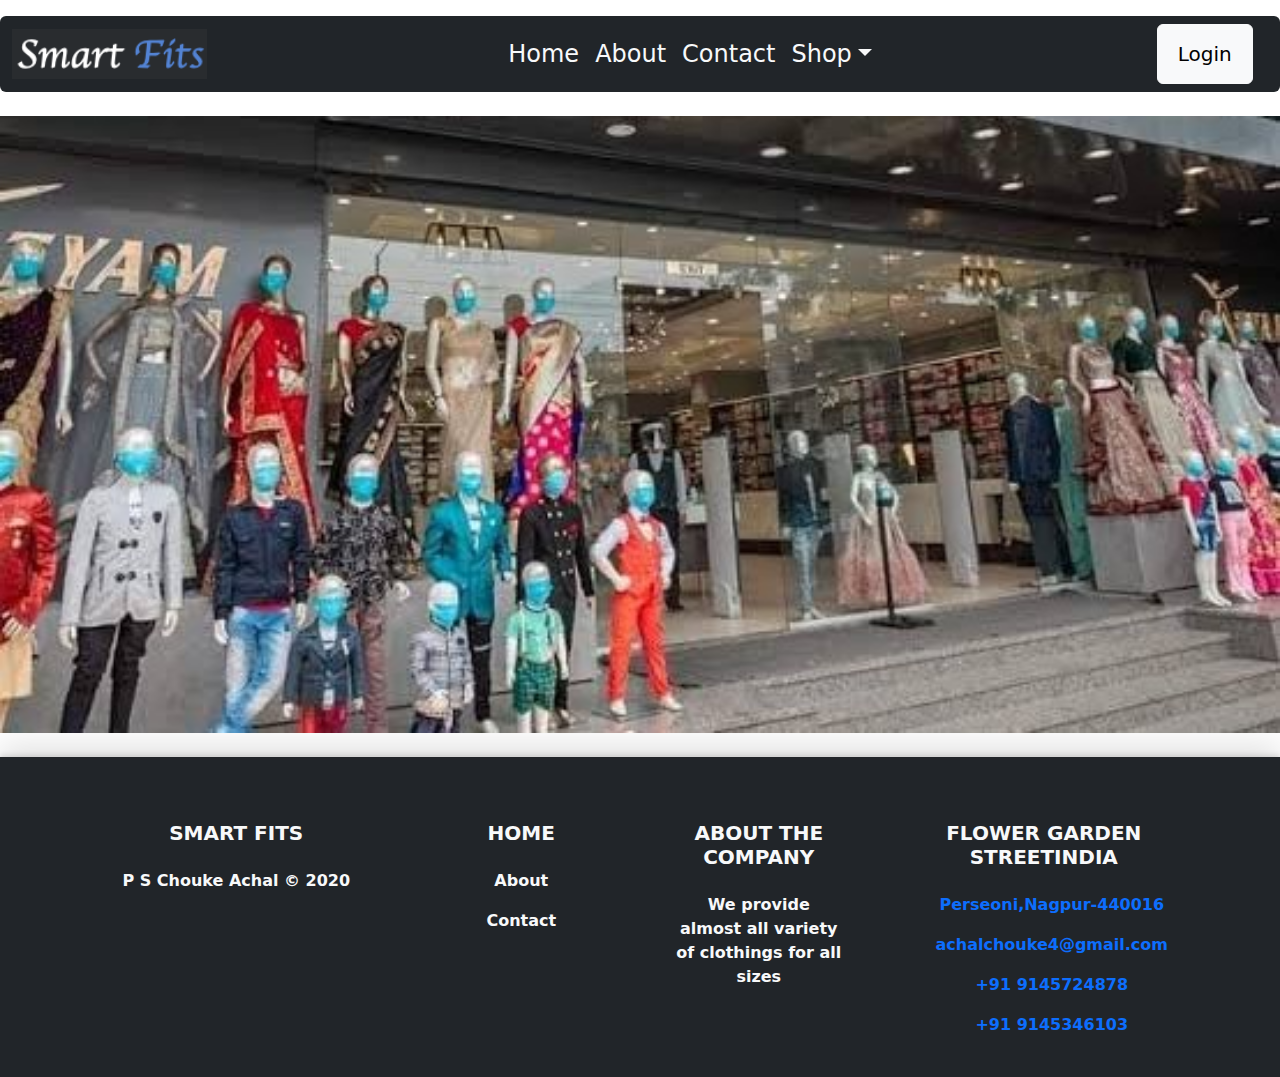
==== index.html @ 615e0267 "first commit" ====
<!DOCTYPE html>
<html lang="en">
<head>
    <meta charset="UTF-8">
    <meta name="viewport" content="width=device-width, initial-scale=1.0">
    <title>Smart Fits</title>
</head>
<link href="https://cdn.jsdelivr.net/npm/bootstrap@5.3.3/dist/css/bootstrap.min.css" rel="stylesheet" 
integrity="sha384-QWTKZyjpPEjISv5WaRU9OFeRpok6YctnYmDr5pNlyT2bRjXh0JMhjY6hW+ALEwIH" crossorigin="anonymous">

<link rel="stylesheet" href="./css/index.css"/>

<body>

      <!-- Navigation Bar -->

  <nav class="navbar navbar-expand-lg bg-dark rounded  mx-4 mt-3 mx-auto">
    <div class="container-fluid">
      <a class="navbar-brand" href="#"><img class="logo" src="./images/logo.png" alt="" height="50px"></a>
      <button class="navbar-toggler" type="button" data-bs-toggle="collapse" data-bs-target="#navbarSupportedContent"
        aria-controls="navbarSupportedContent" aria-expanded="false" aria-label="Toggle navigation">
        <span class="navbar-toggler-icon"></span>
      </button>
      <div class="collapse navbar-collapse" id="navbarSupportedContent">
        <div><img src="./" height="100" alt=""></div>
        <ul class="navbar-nav ms-auto mb-2 mb-lg-0">
          <li class="nav-item">
            <a class="nav-link text-light active fs-4" aria-current="page" href="./index.html">Home</a>
          </li>

          <li class="nav-item">
            <a class="nav-link text-light active fs-4" href="./pages/about.html">About</a>
          </li><br/>
          <li class="nav-item">
            <a class="nav-link text-light active fs-4" href="./pages/contact.html">Contact </a>
          </li>

         

          <li class="nav-item dropdown">
            <a class="nav-link text-light  active fs-4 dropdown-toggle" href="#" data-bs-toggle="dropdown">Shop</a>
            <ul class="dropdown-menu mt-5 bg-transperent mt-4">
              <li><a class="dropdown-item " href="./pages/product.html">product1</a></li>
              <li><a class="dropdown-item" href="./pages/fertilizer.html">product2</a></li>

            </ul>
          </li>

        </ul>
        <ul class="navbar-nav ms-auto mb-2 mb-lg-0">
          <button class="btn btn-light fs-5">
            <li class="nav-item">
              <a class="nav-link active fs-5" href="./pages/login.html">Login</a>
            </li>
          </button>
          &nbsp;
          &nbsp;

      </div>
      </ul>
    </div>
    </div>
  </nav> <br>
       
      <div>
       <img src="./images/IMG_0597.JPG" class="img"/>
      </div>
  
 <footer class="bg-dark text-light pt-5 pb-4 footer-shadow mt-4"
 style="box-shadow: #ffff 0px 54px 55px, rgba(0, 0, 0, 0.12) 0px -12px 30px, rgba(0, 0, 0, 0.12) 0px 4px 6px, rgba(0, 0, 0, 0.17) 0px 12px 13px, rgba(0, 0, 0, 0.09) 0px -3px 5px;">
 <div class="container text-center text-md-left">
     <div class="row text-center text-md-left">
         <div class="col-md-3 col-lg-3 col-xl-3 mx-auto mt-3">
             <h5 class="text-uppercase text-light mb-4 fw-bold" style="color: ">Smart<span>&nbsp;Fits</span></h5>
             <p class="fw-semibold">
                <a href="#" class="text-light" style="text-decoration: none;">P S Chouke Achal &copy; 2020</a>
            </p>
         </div>
         <div class="col-md-2 col-lg-2 col-xl-2 mx-auto mt-3">
             <h5 class="text-uppercase text-light mb-4 fw-bold" >Home</h5>
             <p class="fw-semibold">
                 <a href="#" class="text-light" style="text-decoration: none;">About</a>
             </p>
             <p class="fw-semibold">
                 <a href="#" class="text-light" style="text-decoration: none;">Contact</a>
             </p>  
         </div>
         <div class="col-md-3 col-lg-2 col-xl-2 mx-auto mt-3">
             <h5 class="text-uppercase text-light mb-4 fw-bold" >About the company</h5>
             <p class="fw-semibold">
                 <a href="#" class="text-light" style="text-decoration: none;">We provide almost all variety of clothings for all sizes</a>
             </p>
             
         </div>
         <div class="col-md-4 col-lg-3 col-xl-3 mx-auto mt-3">
             <h5 class="text-uppercase text-light mb-4 fw-bold" ><span>Flower Garden Street</span>India</h5>
             <p class="fw-semibold">

                 <i class="fas fa-home me-3 text-light"></i><a href="#"
                     style="text-decoration: none">Perseoni,Nagpur-440016</a>
             </p>
             <p class="fw-semibold">
                 <i class="fas fa-envelope me-3 text-light"></i><a href="mailto:suraj@roadtocode.org"
                     style="text-decoration: none">achalchouke4@gmail.com</a>
             </p>
             <p class="fw-semibold">
                 <i class="fas fa-phone me-3 text-light"></i><a href="tel:+91 9145724878"
                     style="text-decoration: none; ">+91 9145724878</a>
             </p>
             <p class="fw-semibold">
                 <i class="fas fa-phone me-3 text-light"></i><a href="tel:+91 9145724878"
                     style="text-decoration: none">+91 9145346103</a>
             </p>
         </div>
        
         </div>
     </div>
 </div>
</footer>



<script src="https://cdn.jsdelivr.net/npm/bootstrap@5.3.3/dist/js/bootstrap.bundle.min.js"
 integrity="sha384-YvpcrYf0tY3lHB60NNkmXc5s9fDVZLESaAA55NDzOxhy9GkcIdslK1eN7N6jIeHz" crossorigin="anonymous"></script>



</body>
</html>
---- css/index.css ----
@import url('https://fonts.googleapis.com/css2?family=Poppins:ital,wght@0,100;0,200;0,300;0,400;0,500;0,600;0,700;0,800;0,900;1,100;1,200;1,300;1,400;1,500;1,600;1,700;1,800;1,900&family=Roboto:wght@100&display=swap');

.img{
    width: 100%;
}
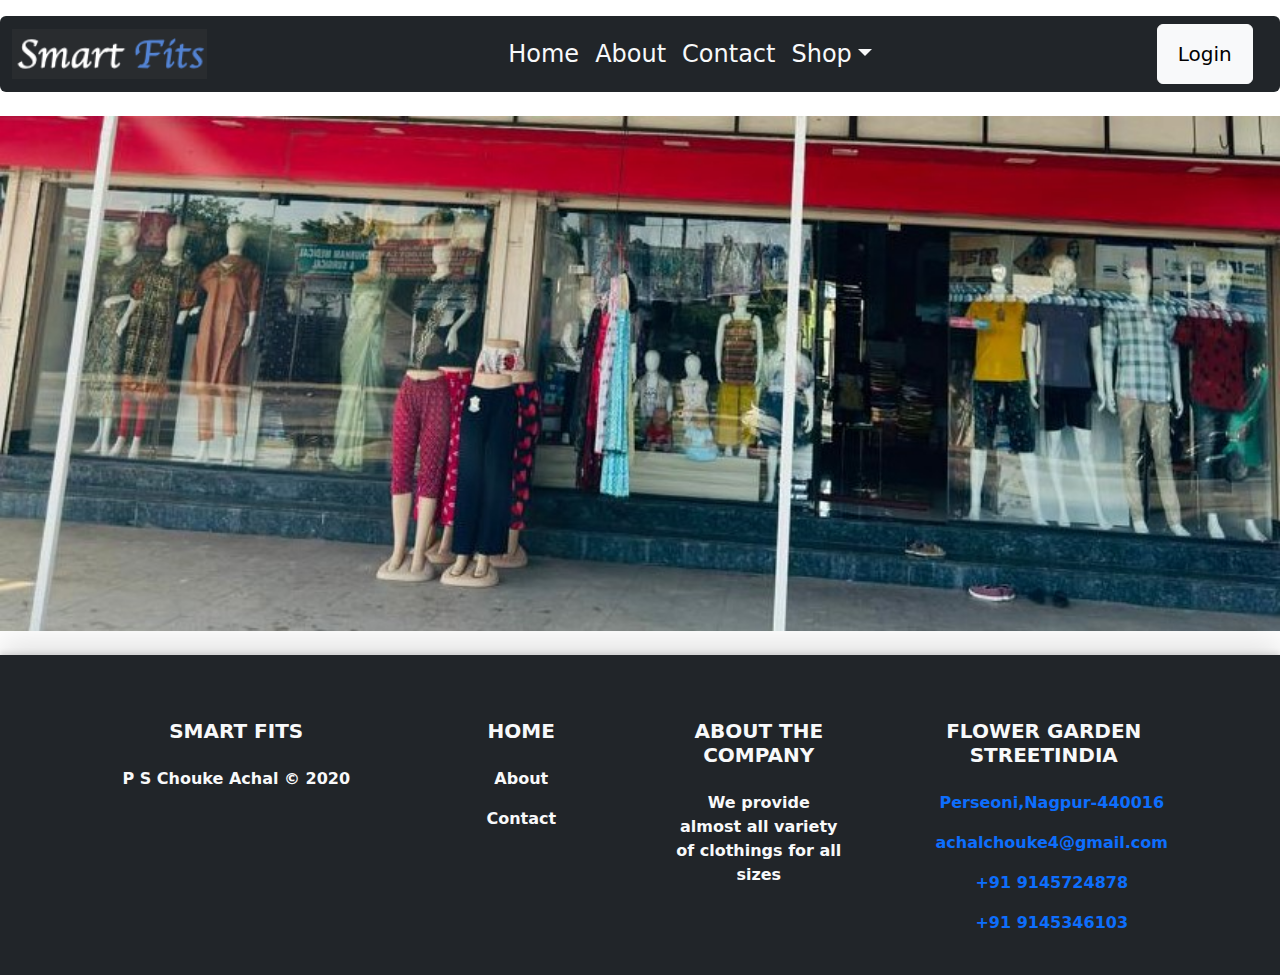
==== commit cb6d3946: "product-1 page added" ====
--- a/index.html
+++ b/index.html
@@ -40,8 +40,9 @@
           <li class="nav-item dropdown">
             <a class="nav-link text-light  active fs-4 dropdown-toggle" href="#" data-bs-toggle="dropdown">Shop</a>
             <ul class="dropdown-menu mt-5 bg-transperent mt-4">
-              <li><a class="dropdown-item " href="./pages/product.html">product1</a></li>
-              <li><a class="dropdown-item" href="./pages/fertilizer.html">product2</a></li>
+              <li><a class="dropdown-item " href="./pages/product-1.html">Ledies</a></li>
+              <li><a class="dropdown-item" href="./pages/product-2.html">gents</a></li>
+              <li><a class="dropdown-item" href="./pages/product-3.html">Kids</a></li>
 
             </ul>
           </li>
@@ -63,7 +64,7 @@
   </nav> <br>
        
       <div>
-       <img src="./images/IMG_0597.JPG" class="img"/>
+       <img src="./images/shop.jpg" class="img"/>
       </div>
   
  <footer class="bg-dark text-light pt-5 pb-4 footer-shadow mt-4"
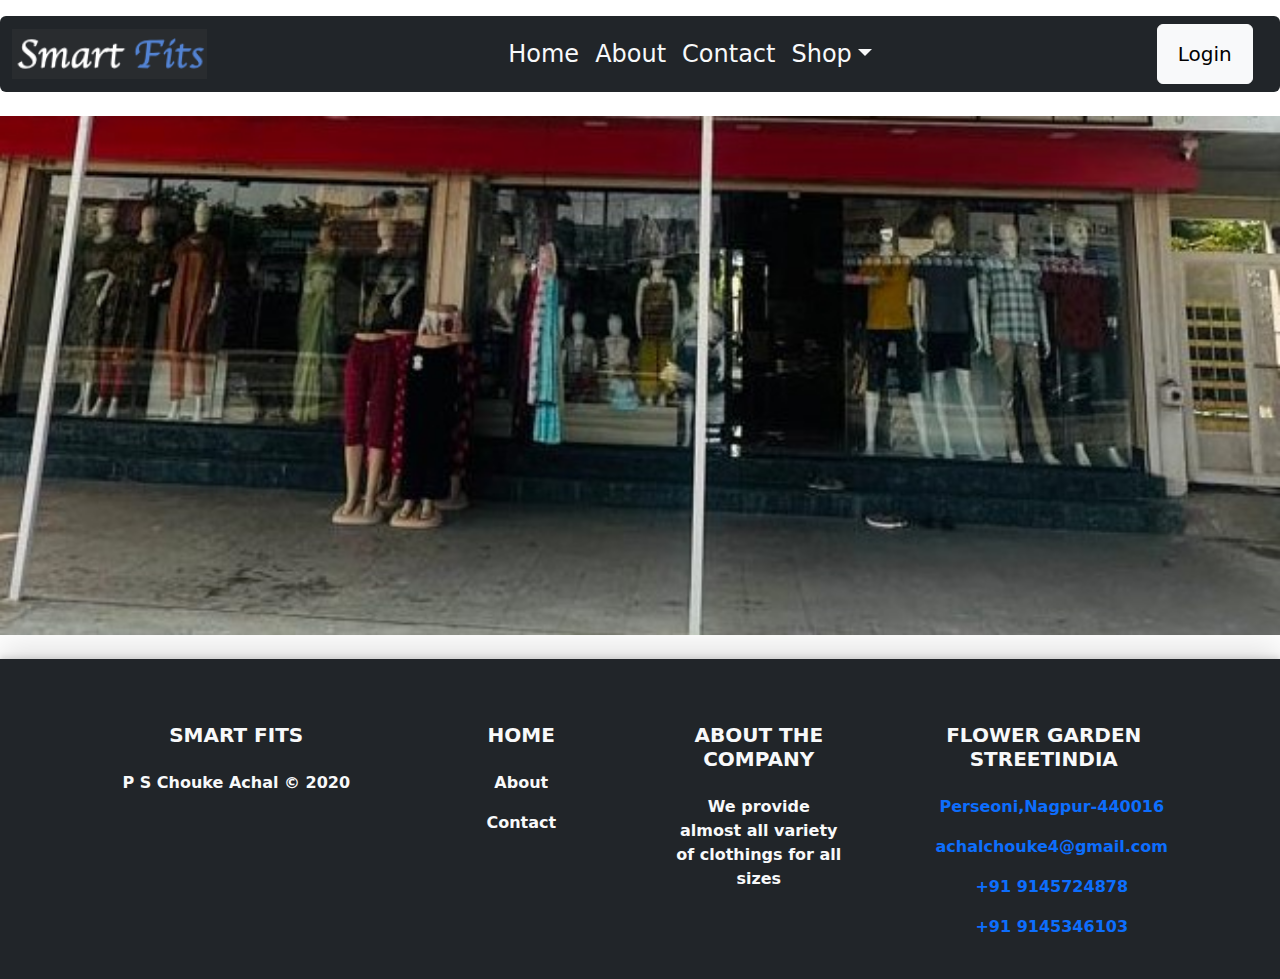
==== commit 0020c577: "product-3 page added" ====
--- a/index.html
+++ b/index.html
@@ -41,7 +41,7 @@
             <a class="nav-link text-light  active fs-4 dropdown-toggle" href="#" data-bs-toggle="dropdown">Shop</a>
             <ul class="dropdown-menu mt-5 bg-transperent mt-4">
               <li><a class="dropdown-item " href="./pages/product-1.html">Ledies</a></li>
-              <li><a class="dropdown-item" href="./pages/product-2.html">gents</a></li>
+              <li><a class="dropdown-item" href="./pages/product-2.html">Mens</a></li>
               <li><a class="dropdown-item" href="./pages/product-3.html">Kids</a></li>
 
             </ul>
@@ -64,7 +64,7 @@
   </nav> <br>
        
       <div>
-       <img src="./images/shop.jpg" class="img"/>
+       <img src="./images/shop-image.jpg" class="img"/>
       </div>
   
  <footer class="bg-dark text-light pt-5 pb-4 footer-shadow mt-4"
